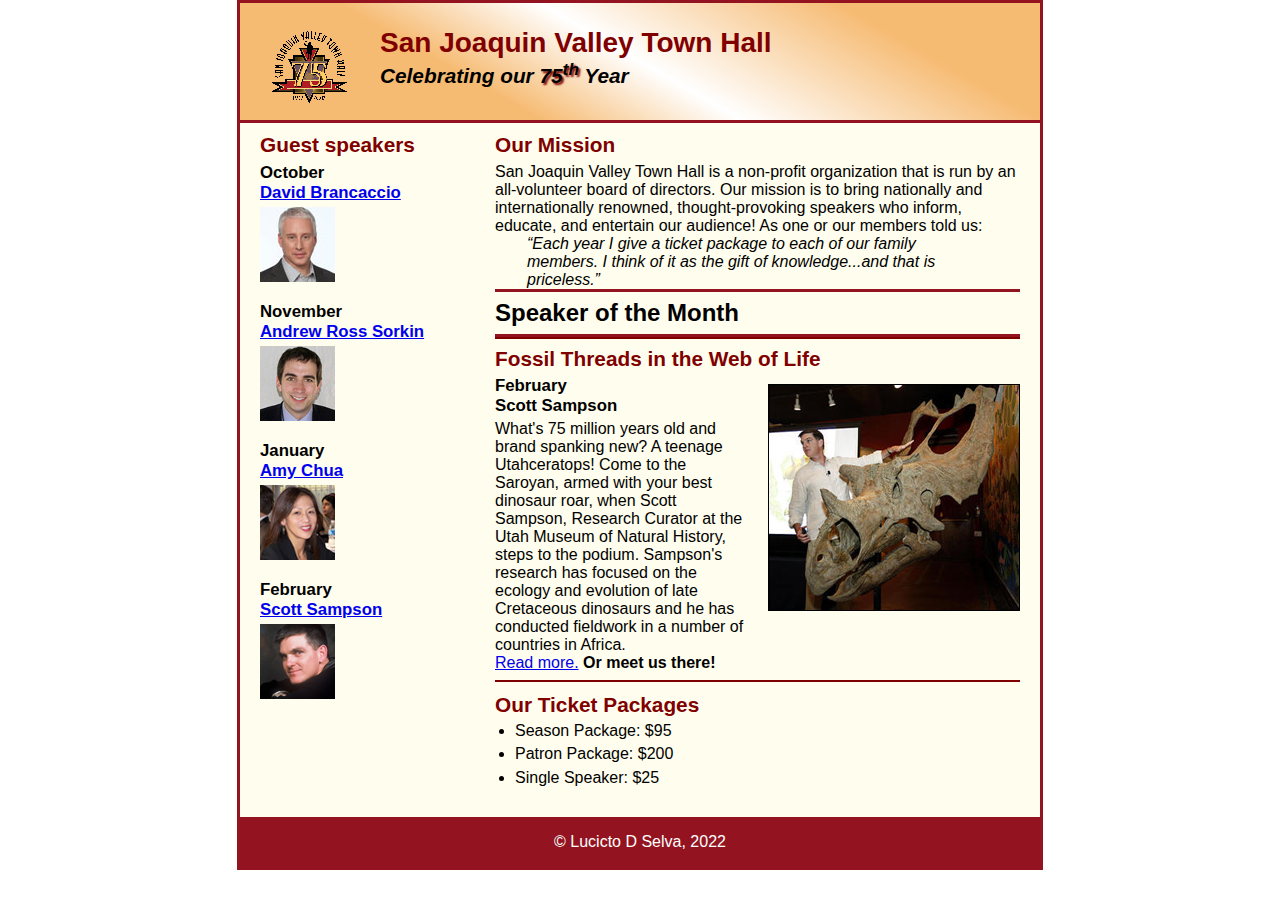
==== index.html @ ee1e29c1 "Initial commit" ====
<!DOCTYPE html>
<html lang="en">

<head>
	<meta charset="utf-8">
	<title>San Joaquin Valley Town Hall</title>
	<link rel="shortcut icon" href="images/favicon.ico">
	<link rel="stylesheet" href="styles/c6_main.css">
</head>

<body>
<header>
	<img src="images/town_hall_logo.gif" alt="Town Hall logo" height="80">
	<h2>San Joaquin Valley Town Hall</h2>
	<h3>Celebrating our <span class="shadow">75<sup>th</sup></span> Year</h3>
</header>
<main>
	<section>
		<h2>Our Mission</h2>
		<p>San Joaquin Valley Town Hall is a non-profit organization that is run by an
			all-volunteer board of directors. Our mission is to bring nationally and
			internationally renowned, thought-provoking speakers who inform, educate,
			and entertain our audience! As one or our members told us:</p>
		<blockquote>&ldquo;Each year I give a ticket package to each of our family members.
			I think of it as the gift of knowledge...and that is priceless.&rdquo;</blockquote>
		<h1>Speaker of the Month</h1>
		<article>
			<h2>Fossil Threads in the Web of Life</h2>
			<img src="images/sampson_dinosaur.jpg" alt="Scott Sampson with dinosaur">
			<h3>February<br>
				Scott Sampson</h3>
			<p>What's 75 million years old and brand spanking new? A teenage Utahceratops!
				Come to the Saroyan, armed with your best dinosaur roar, when Scott Sampson, Research
				Curator at the Utah Museum of Natural History, steps to the podium. Sampson's research
				has focused on the ecology and evolution of late Cretaceous dinosaurs and he has conducted
				fieldwork in a number of countries in Africa.</p>
			<p><a href="speakers/c6_sampson.html">Read more.</a>&nbsp;<b>Or meet us there!</b></p>
		</article>

		<h2>Our Ticket Packages</h2>
		<ul>
			<li>Season Package: $95</li>
			<li>Patron Package: $200</li>
			<li>Single Speaker: $25</li>
		</ul>
	</section>

	<aside>
		<h2>Guest speakers</h2>
		<h3>October<br><a href="speakers/brancaccio.html">David Brancaccio</a></h3>
		<img src="images/brancaccio75.jpg" alt="David Brancaccio photo">
		<h3>November<br><a href="speakers/sorkin.html">Andrew Ross Sorkin</a></h3>
		<img src="images/sorkin75.jpg" alt="Andrew Ross Sorkin photo">
		<h3>January<br><a href="speakers/chua.html">Amy Chua</a></h3>
		<img src="images/chua75.jpg" alt="Amy Chua photo">
		<h3>February<br><a href="speakers/c6_sampson.html">Scott Sampson</a></h3>
		<img src="images/sampson75.jpg" alt="Scott Sampson photo">
	</aside>
</main>
<footer>
	<p>&copy; Lucicto D Selva, 2022</p>
</footer>
</body>
</html>
---- styles/c6_main.css ----
/* the styles for the elements */
* {
	margin: 0;
	padding: 0;
}
html {
	background-color: white;
}
body {
	font-family: Arial, Helvetica, sans-serif;
	font-size: 100%;
	width: 800px;
	margin: 0 auto;
	border: 3px solid #931420;
	background-color: #fffded;
}
section{
	width: 525px;
	float: right;
	padding: 0 20px 20px 20px;
}
aside{
	width: 215px;
	float: right;
	padding: 0 0 20px 20px;
}
a:focus, a:hover {
	font-style: italic;
}
/* the styles for the header */
header {
	padding: 1.5em 0 2em 0;
	border-bottom: 3px solid #931420;
	background-image: -moz-linear-gradient(
			30deg, #f6bb73 0%, #f6bb73 30%, white 50%, #f6bb73 80%, #f6bb73 100%);
	background-image: -webkit-linear-gradient(
			30deg, #f6bb73 0%, #f6bb73 30%, white 50%, #f6bb73 80%, #f6bb73 100%);
	background-image: -o-linear-gradient(
			30deg, #f6bb73 0%, #f6bb73 30%, white 50%, #f6bb73 80%, #f6bb73 100%);
	background-image: linear-gradient(
			30deg, #f6bb73 0%, #f6bb73 30%, white 50%, #f6bb73 80%, #f6bb73 100%);
}
header h2 {
	font-size: 175%;
	color: #800000;
}
header h3 {
	font-size: 130%;
	font-style: italic;
}
header img {
	float: left;
	padding: 0 30px;
}
.shadow {
	text-shadow: 2px 2px 2px #800000;
}
/* the styles for the main content
main {
	clear: left;
}
main {
	padding: 0 30px;
}
 */
section h1 {
	font-size: 150%;
	padding: .3em 0;
	border-top: 3px solid #931420;
	border-bottom: 3px solid #931420;
}
section h2 {
	color: #800000;
	font-size: 130%;
	padding: .5em 0 .25em 0;
}
/*
main h3 {
	font-size: 105%;
	padding-bottom: .25em;
}
main img {
	padding-bottom: 1em;
}
main p {
	padding-bottom: .5em;
}
 */
section blockquote {
	padding: 0 2em;
	font-style: italic;
}
section ul {
	padding: 0 0 .25em 1.25em;
}
section li {
	padding-bottom: .35em;
}

/* the styles for the article */
article {
	padding: .5em 0;
	border-top: 2px solid #800000;
	border-bottom: 2px solid #800000;
}
article img {
	float: right;
	margin: .5em 0 1em 1em;
	border: 1px solid black;
}
article h2 {
	padding-top: 0;
}
article h3 {
	font-size: 105%;
	padding-bottom: .25em;
}

/* the styles for the aside */
aside h2 {
	color: #800000;
	font-size: 130%;
	padding: .5em 0 .25em 0;
}
aside h3 {
	font-size: 105%;
	padding-bottom: .25em;
}
aside img {
	padding-bottom: 1em;
}

/* the styles for the footer */
footer {
	background-color: #931420;
	clear: both;
}
footer p {
	text-align: center;
	color: white;
	padding: 1em 0;
}
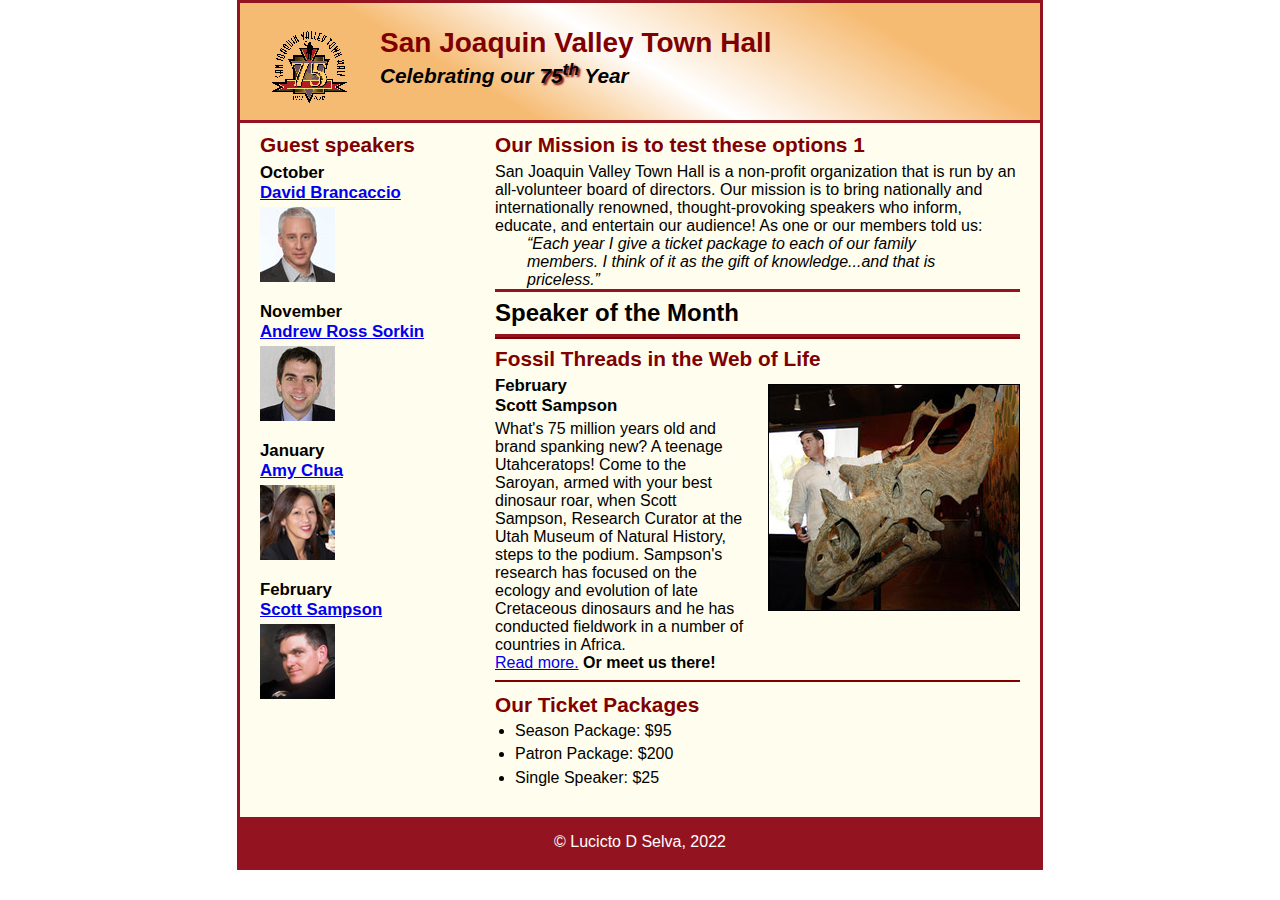
==== commit 63bec558: "6.23.24" ====
--- a/index.html
+++ b/index.html
@@ -16,7 +16,7 @@
 </header>
 <main>
 	<section>
-		<h2>Our Mission</h2>
+		<h2>Our Mission is to test these options 1 </h2>
 		<p>San Joaquin Valley Town Hall is a non-profit organization that is run by an
 			all-volunteer board of directors. Our mission is to bring nationally and
 			internationally renowned, thought-provoking speakers who inform, educate,
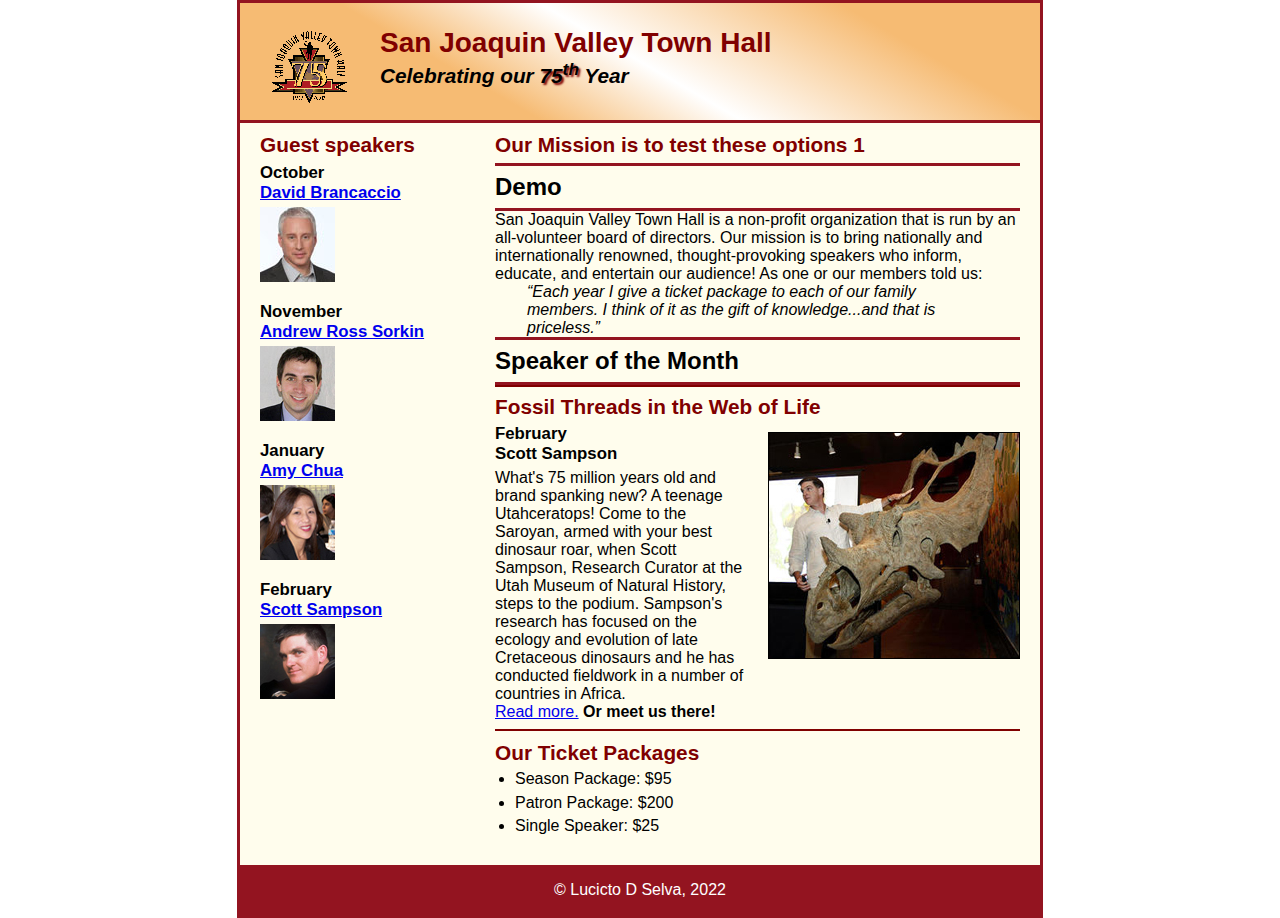
==== commit 1b5bc293: "comminted today on 6.23.24" ====
--- a/index.html
+++ b/index.html
@@ -17,6 +17,7 @@
 <main>
 	<section>
 		<h2>Our Mission is to test these options 1 </h2>
+		<h1>Demo </h1>
 		<p>San Joaquin Valley Town Hall is a non-profit organization that is run by an
 			all-volunteer board of directors. Our mission is to bring nationally and
 			internationally renowned, thought-provoking speakers who inform, educate,
